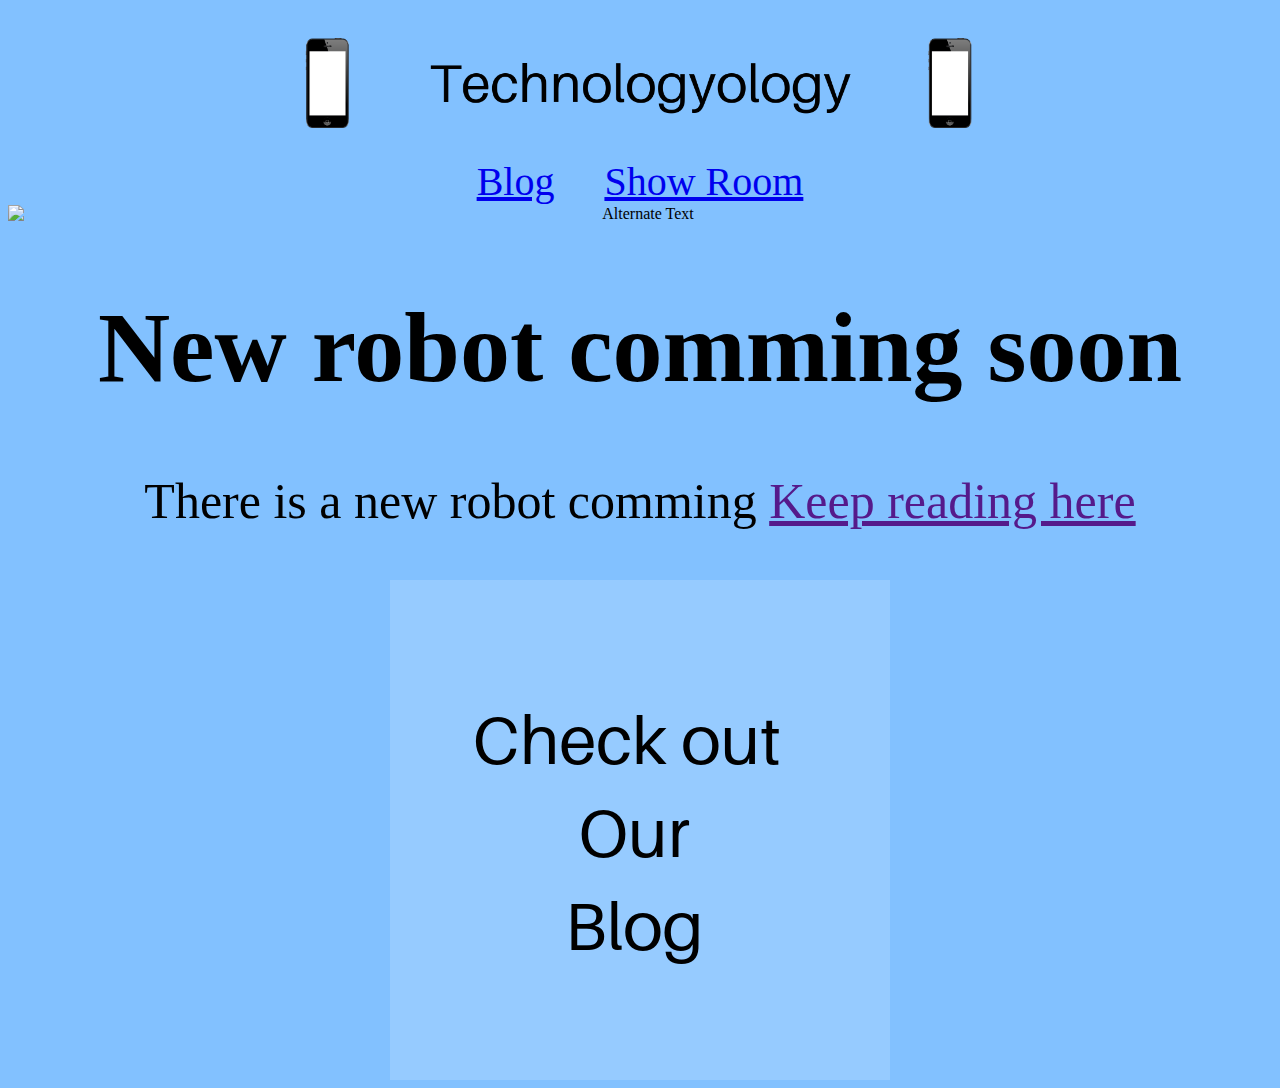
==== index.html @ 433c4ae5 "Update index.html" ====
﻿<!DOCTYPE html>

<html>
<head>
    <link rel="stylesheet" type="text/css" href="Style.css"/>
    <meta name="viewport" content="width=device-width, initail-scale=1.0"/>
    <title>Technolgyolgy</title>
</head>
<body>

    <div class="container">
        <img src="TechBanner.png" alt="Banner" width="auto" height="150px" style="display: block; margin-left: auto; margin-right: auto" />
        <div class="nav">
            <a href="Blog.html">Blog</a>
            &nbsp;
            &nbsp;
            <a href="ShowRoom.html">Show Room</a>
        </div>
        <div>
            <img src="https://noahwh01.github.io/BlogsRuS/TechnologyologyBlog.html" alt="Alternate Text" style="display: block; margin-left: auto; margin-right: auto" />

            <article style="text-align: center;">
                <h1 style="font-size: 100px;">New robot comming soon</h1>
                <p style="font-size: 50px;">There is a new robot comming <a href="">Keep reading here</a></p>
            </article>
            <a href="https://noahwh01.github.io/BlogsRuS/TechnologyologyBlog.html">
                <img src="CheckBlog.png" alt="HTML tutorial" style="display: block; margin-left: auto; margin-right: auto">
            </a>

        </div>


    </div>

</body>
</html>
---- Style.css ----
﻿body {
    background-color: #82C1FF;
}
@media {
    .container {
        width: auto;
        text-align: center;
    }
}       
  

    


.nav {
    text-align: center;
    font-size: 40px;
}
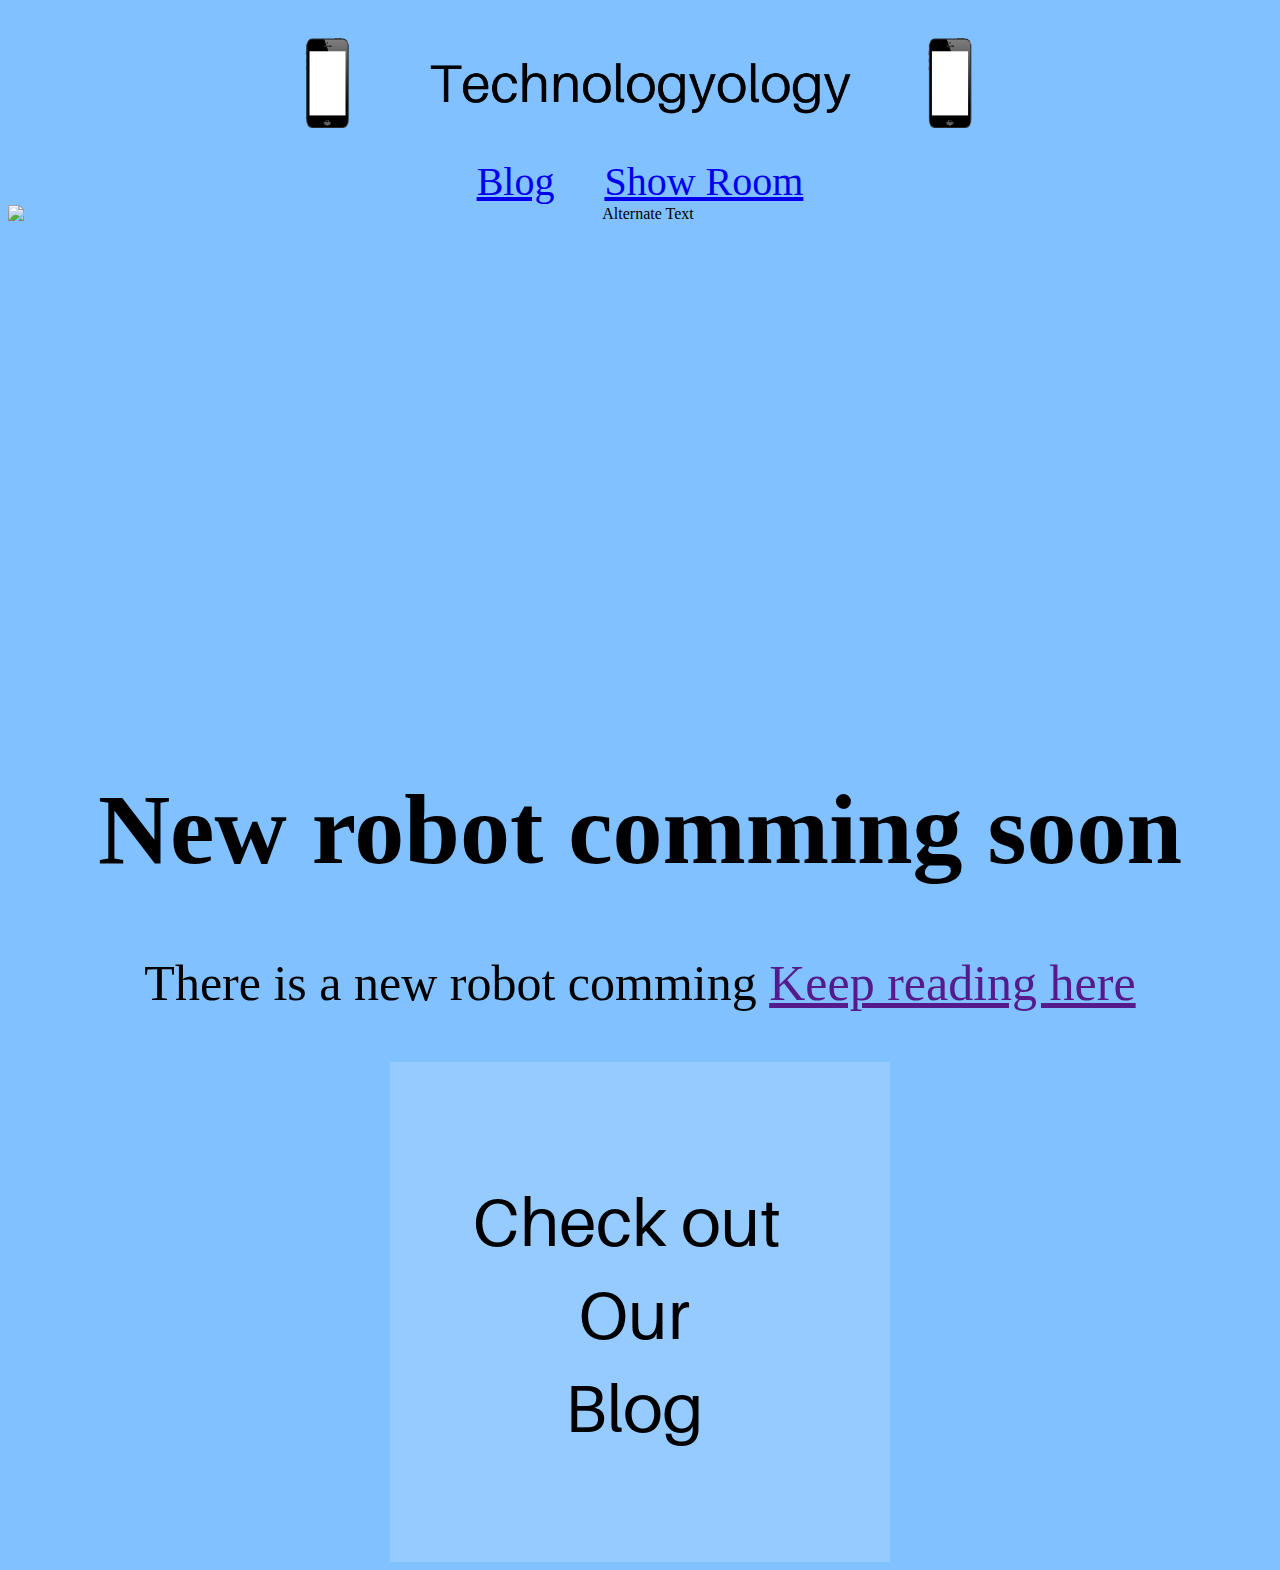
==== commit 9952871b: "upadte" ====
--- a/index.html
+++ b/index.html
@@ -11,13 +11,13 @@
     <div class="container">
         <img src="TechBanner.png" alt="Banner" width="auto" height="150px" style="display: block; margin-left: auto; margin-right: auto" />
         <div class="nav">
-            <a href="Blog.html">Blog</a>
+            <a href="https://noahwh01.github.io/BlogsRuS/TechnologyologyBlog.html">Blog</a>
             &nbsp;
             &nbsp;
             <a href="ShowRoom.html">Show Room</a>
         </div>
         <div>
-            <img src="https://noahwh01.github.io/BlogsRuS/TechnologyologyBlog.html" alt="Alternate Text" style="display: block; margin-left: auto; margin-right: auto" />
+            <img src="Tedy.png" alt="Alternate Text" width="auto" height="500px" style="display: block; margin-left: auto; margin-right: auto" />
 
             <article style="text-align: center;">
                 <h1 style="font-size: 100px;">New robot comming soon</h1>
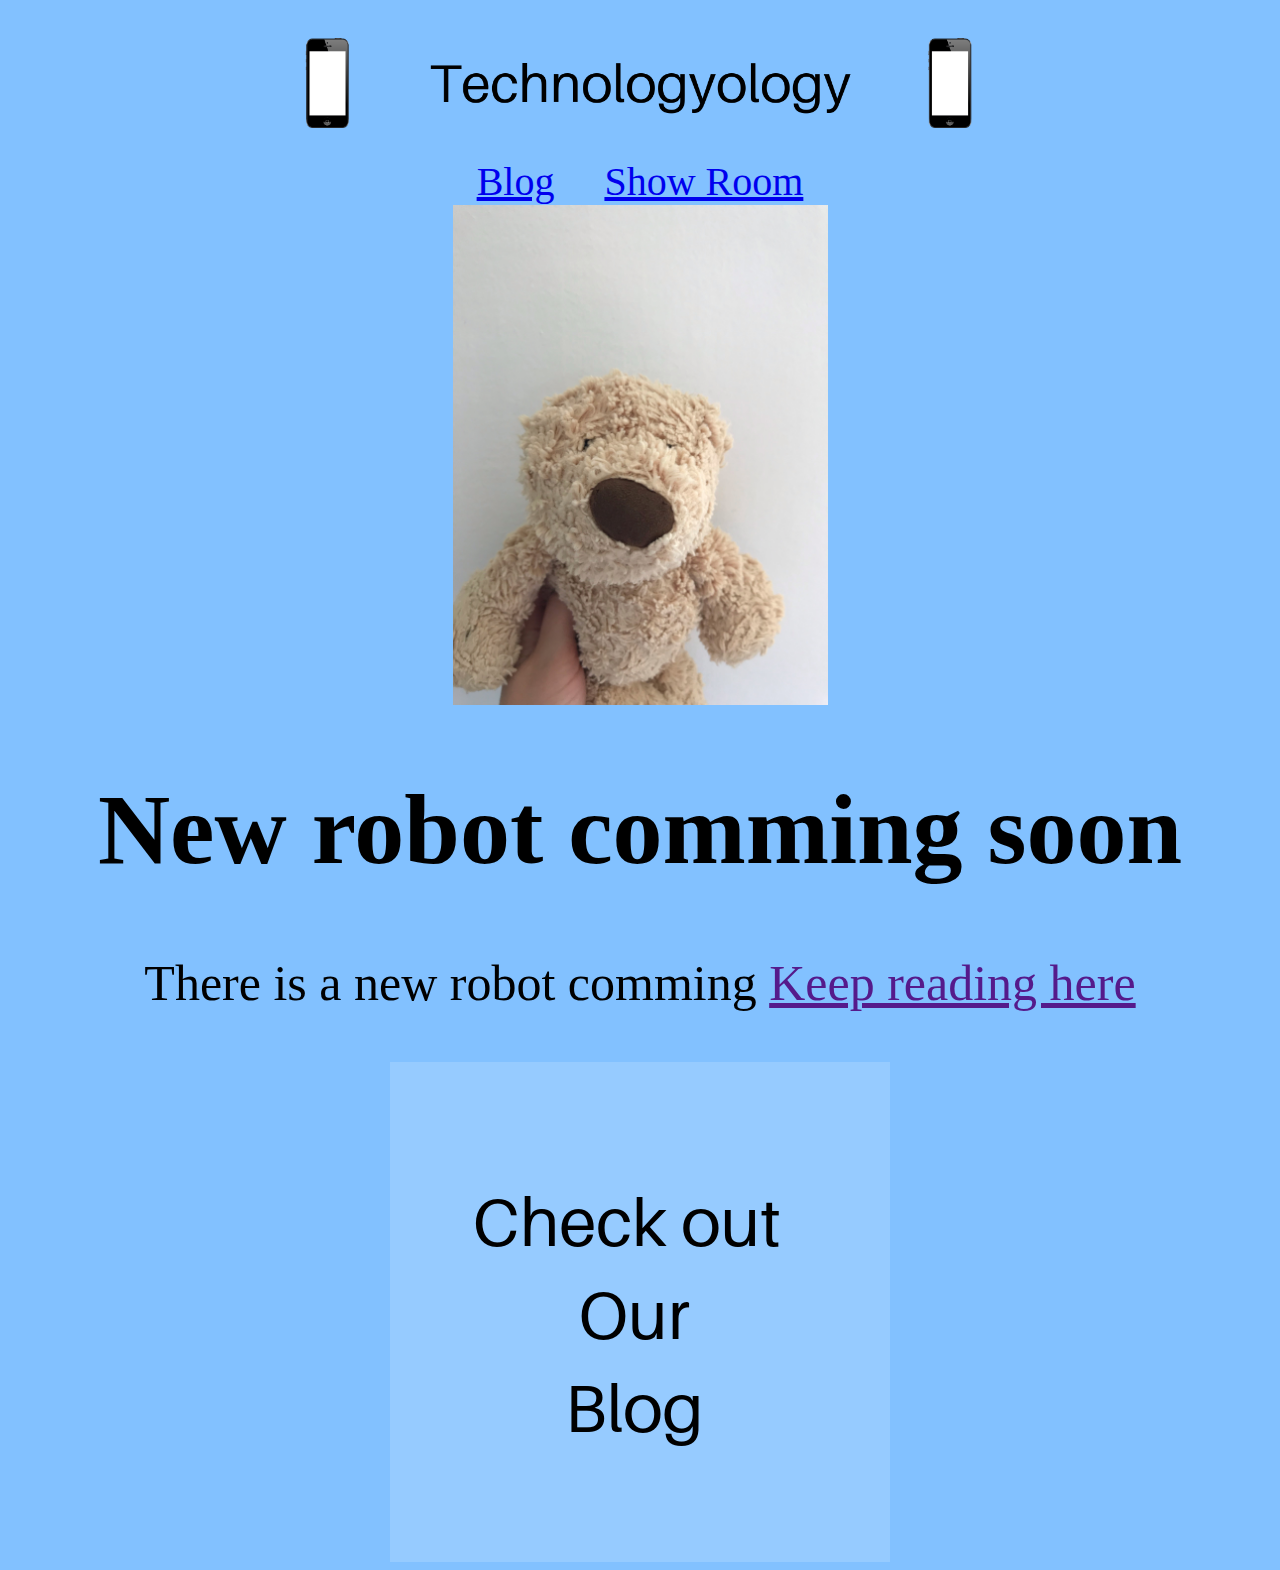
==== commit 84bf01cb: "updae" ====
--- a/index.html
+++ b/index.html
@@ -17,7 +17,7 @@
             <a href="ShowRoom.html">Show Room</a>
         </div>
         <div>
-            <img src="Tedy.png" alt="Alternate Text" width="auto" height="500px" style="display: block; margin-left: auto; margin-right: auto" />
+            <img src="TEDY.PNG" alt="Alternate Text" width="auto" height="500px" style="display: block; margin-left: auto; margin-right: auto" />
 
             <article style="text-align: center;">
                 <h1 style="font-size: 100px;">New robot comming soon</h1>
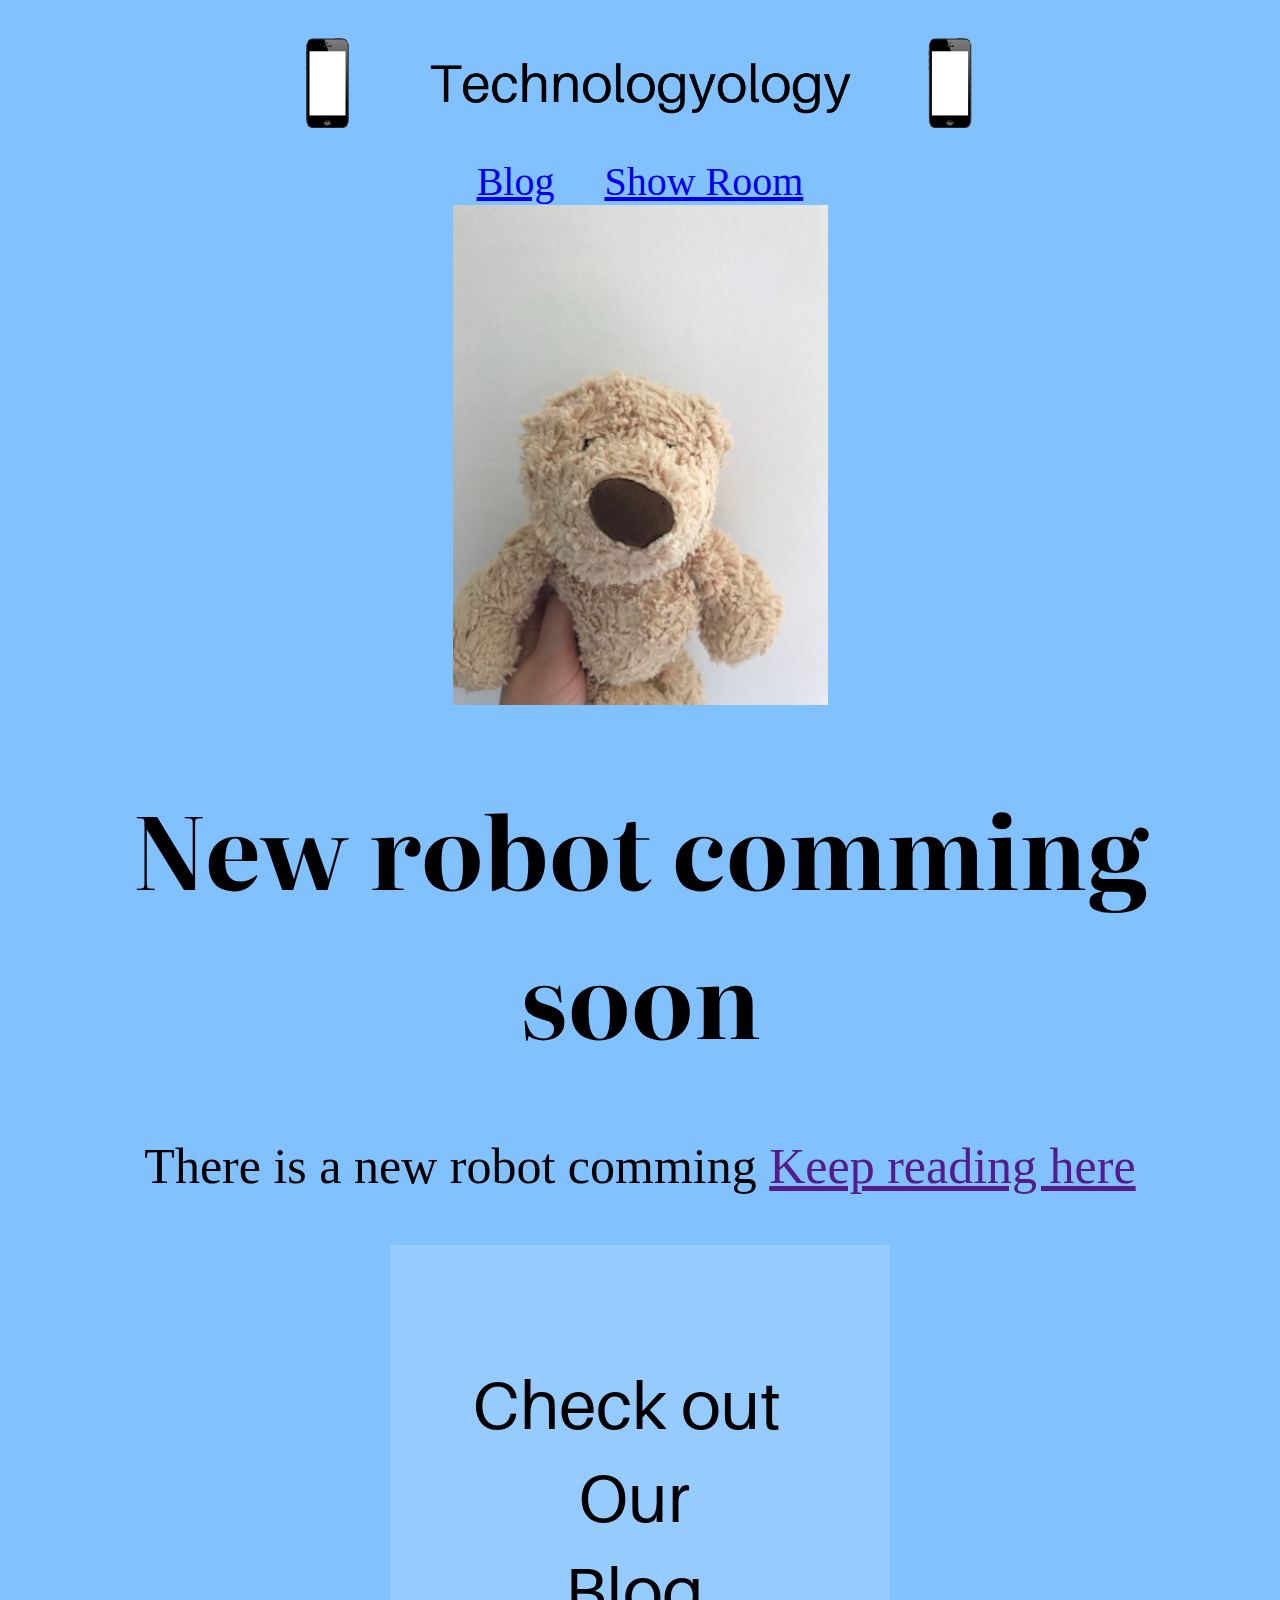
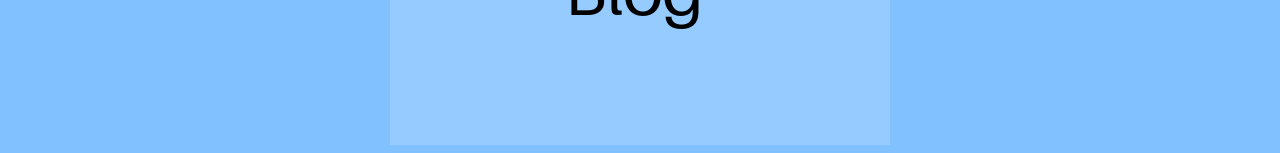
==== commit bb77672d: "Update index.html" ====
--- a/index.html
+++ b/index.html
@@ -3,6 +3,7 @@
 <html>
 <head>
     <link rel="stylesheet" type="text/css" href="Style.css"/>
+    <link href="https://fonts.googleapis.com/css?family=Lato|Literata&display=swap" rel="stylesheet">
     <meta name="viewport" content="width=device-width, initail-scale=1.0"/>
     <title>Technolgyolgy</title>
 </head>
@@ -20,8 +21,8 @@
             <img src="TEDY.PNG" alt="Alternate Text" width="auto" height="500px" style="display: block; margin-left: auto; margin-right: auto" />
 
             <article style="text-align: center;">
-                <h1 style="font-size: 100px;">New robot comming soon</h1>
-                <p style="font-size: 50px;">There is a new robot comming <a href="">Keep reading here</a></p>
+                <h1 style="font-size: 100px; font-family: 'Literata', serif;">New robot comming soon</h1>
+                <p style="font-size: 50px;" font-family: 'Lato', sans-serif;>There is a new robot comming <a href="">Keep reading here</a></p>
             </article>
             <a href="https://noahwh01.github.io/BlogsRuS/TechnologyologyBlog.html">
                 <img src="CheckBlog.png" alt="HTML tutorial" style="display: block; margin-left: auto; margin-right: auto">
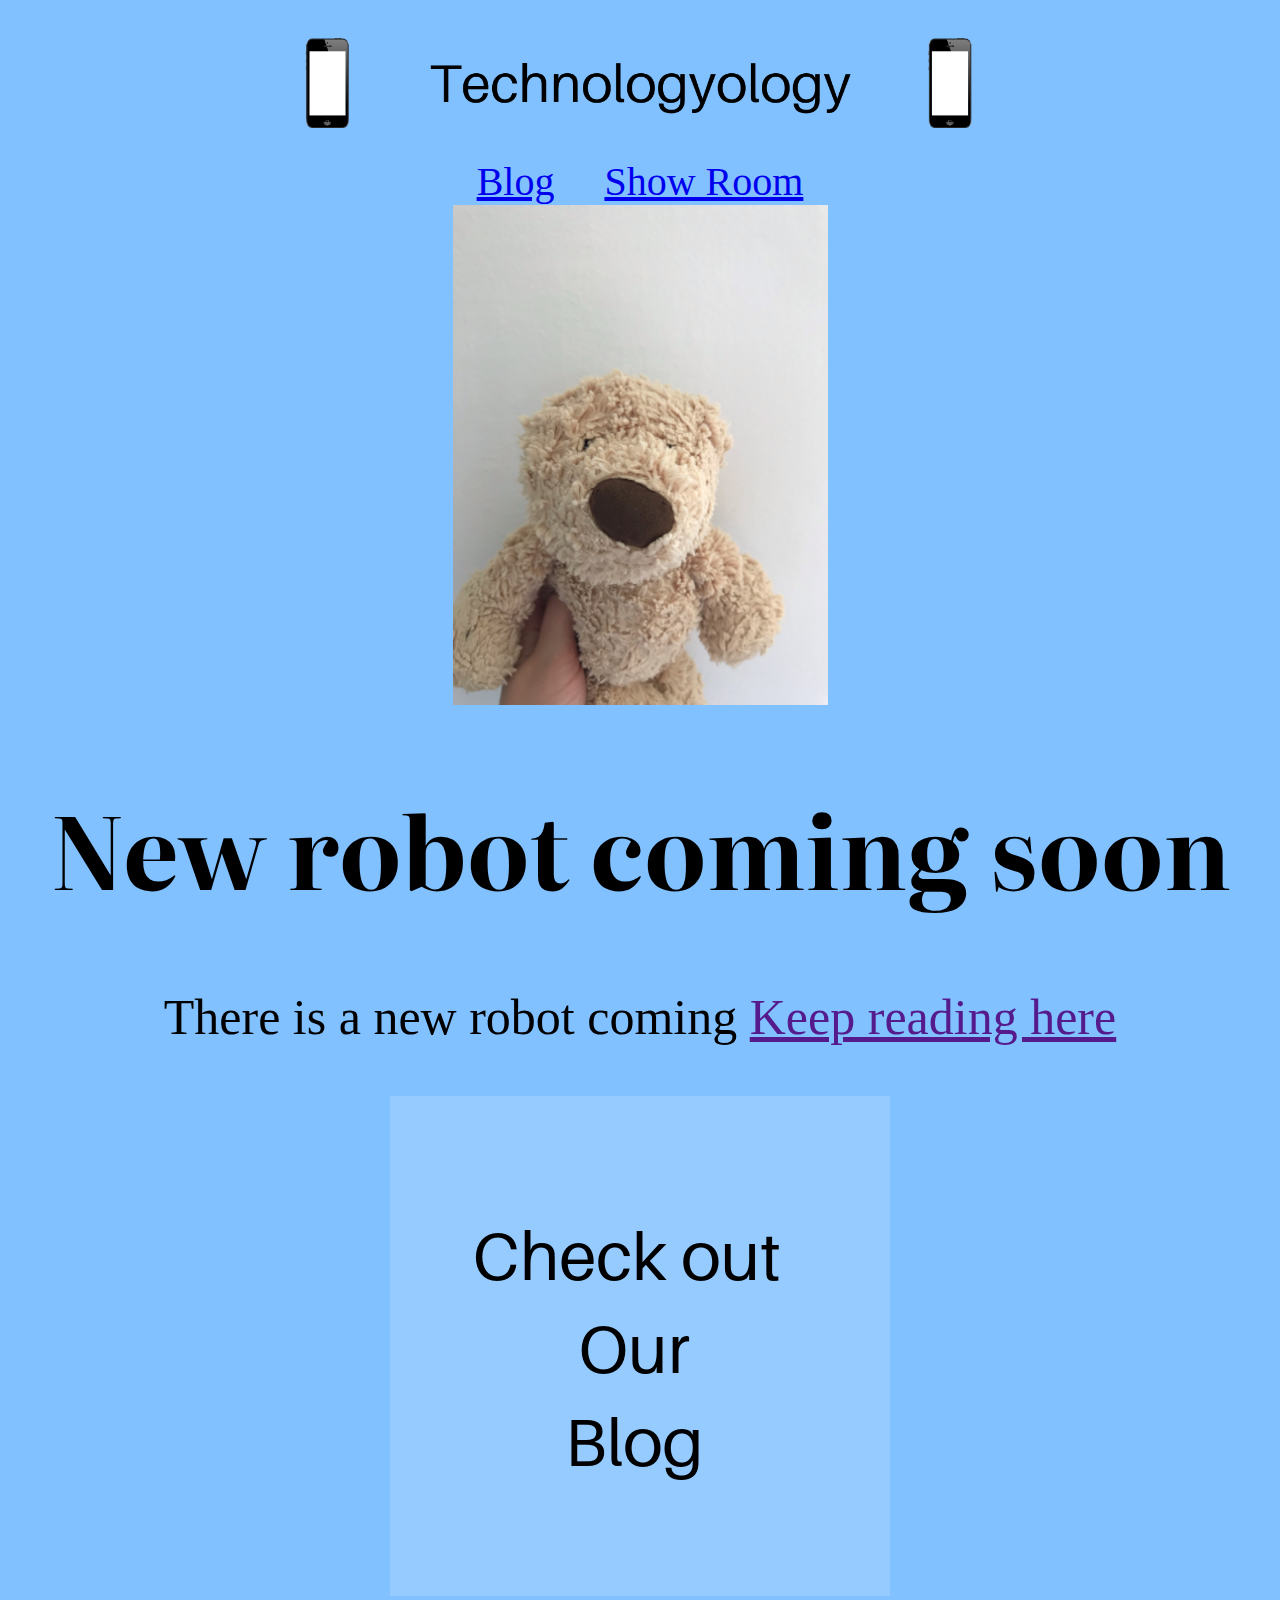
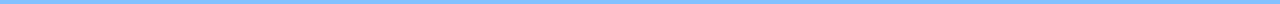
==== commit 16407a85: "Update index.html" ====
--- a/index.html
+++ b/index.html
@@ -21,8 +21,8 @@
             <img src="TEDY.PNG" alt="Alternate Text" width="auto" height="500px" style="display: block; margin-left: auto; margin-right: auto" />
 
             <article style="text-align: center;">
-                <h1 style="font-size: 100px; font-family: 'Literata', serif;">New robot comming soon</h1>
-                <p style="font-size: 50px;" font-family: 'Lato', sans-serif;>There is a new robot comming <a href="">Keep reading here</a></p>
+                <h1 style="font-size: 100px; font-family: 'Literata', serif;">New robot coming soon</h1>
+                <p style="font-size: 50px;" font-family: 'Lato', sans-serif;>There is a new robot coming <a href="">Keep reading here</a></p>
             </article>
             <a href="https://noahwh01.github.io/BlogsRuS/TechnologyologyBlog.html">
                 <img src="CheckBlog.png" alt="HTML tutorial" style="display: block; margin-left: auto; margin-right: auto">
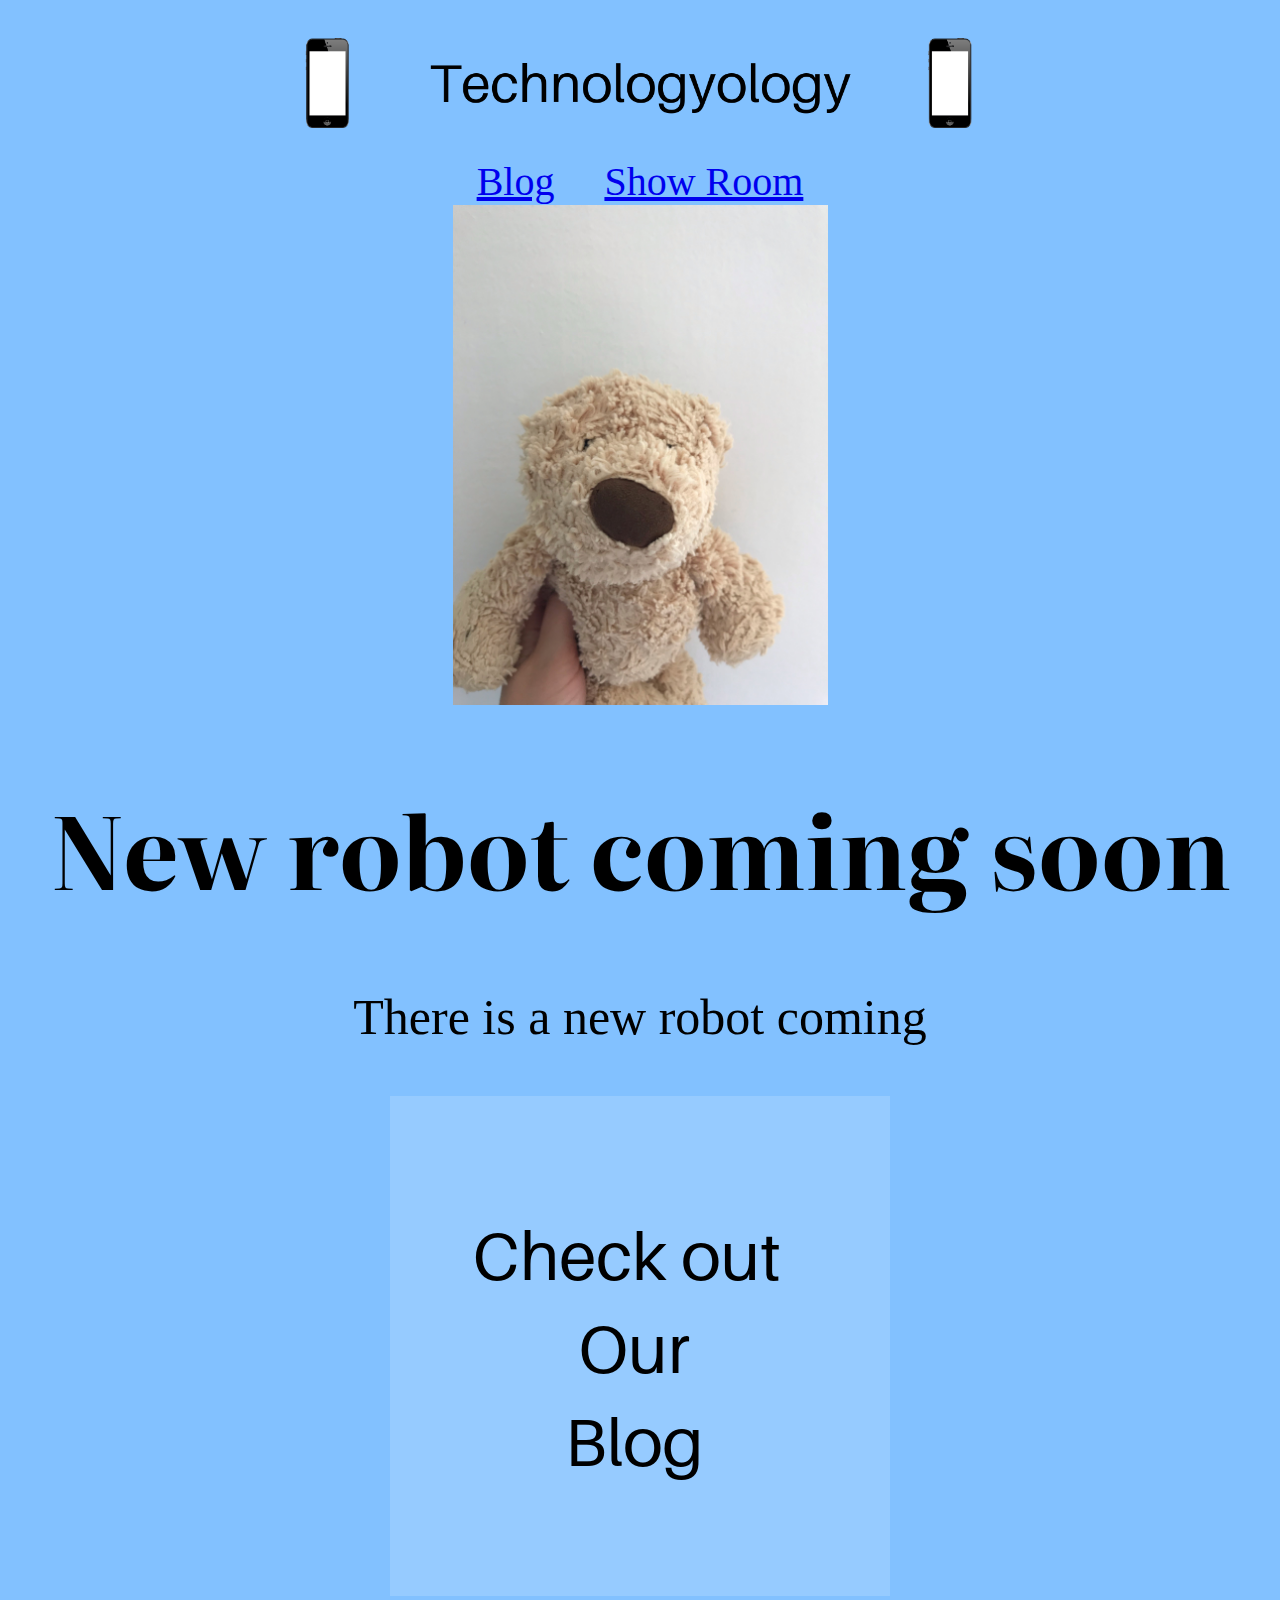
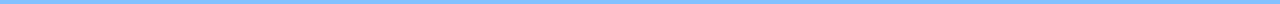
==== commit 662550e9: "Update index.html" ====
--- a/index.html
+++ b/index.html
@@ -22,7 +22,7 @@
 
             <article style="text-align: center;">
                 <h1 style="font-size: 100px; font-family: 'Literata', serif;">New robot coming soon</h1>
-                <p style="font-size: 50px;" font-family: 'Lato', sans-serif;>There is a new robot coming <a href="">Keep reading here</a></p>
+                <p style="font-size: 50px;" font-family: 'Lato', sans-serif;>There is a new robot coming</p>
             </article>
             <a href="https://noahwh01.github.io/BlogsRuS/TechnologyologyBlog.html">
                 <img src="CheckBlog.png" alt="HTML tutorial" style="display: block; margin-left: auto; margin-right: auto">
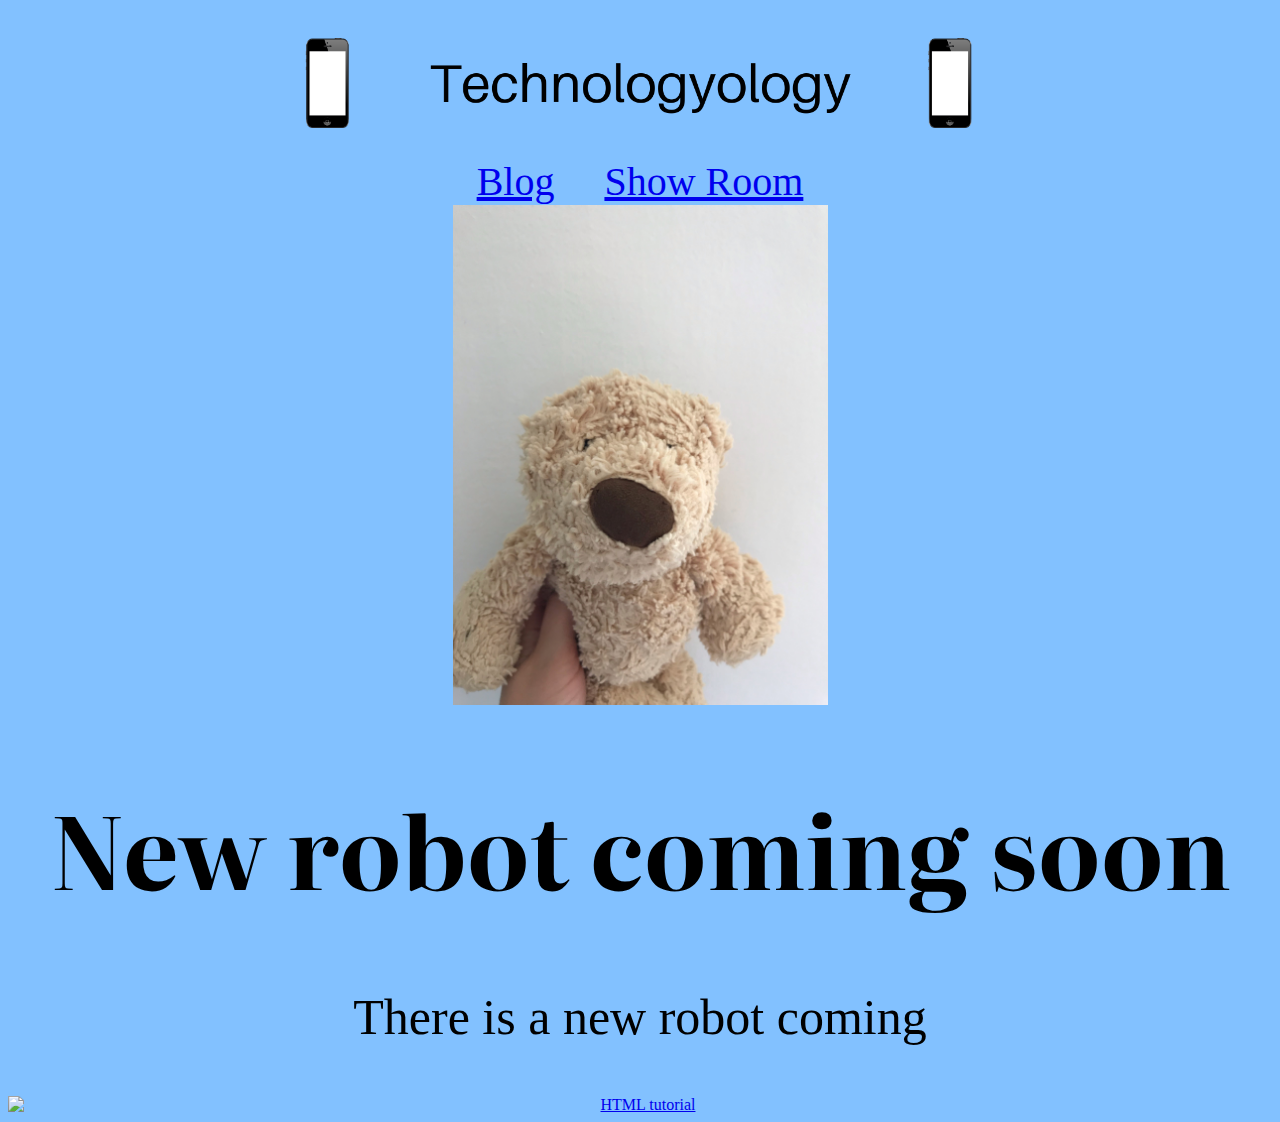
==== commit c39b3c1e: "Update index.html" ====
--- a/index.html
+++ b/index.html
@@ -25,7 +25,7 @@
                 <p style="font-size: 50px;" font-family: 'Lato', sans-serif;>There is a new robot coming</p>
             </article>
             <a href="https://noahwh01.github.io/BlogsRuS/TechnologyologyBlog.html">
-                <img src="CheckBlog.png" alt="HTML tutorial" style="display: block; margin-left: auto; margin-right: auto">
+                <img src="Check out Our Blog.png" alt="HTML tutorial" style="display: block; margin-left: auto; margin-right: auto">
             </a>
 
         </div>
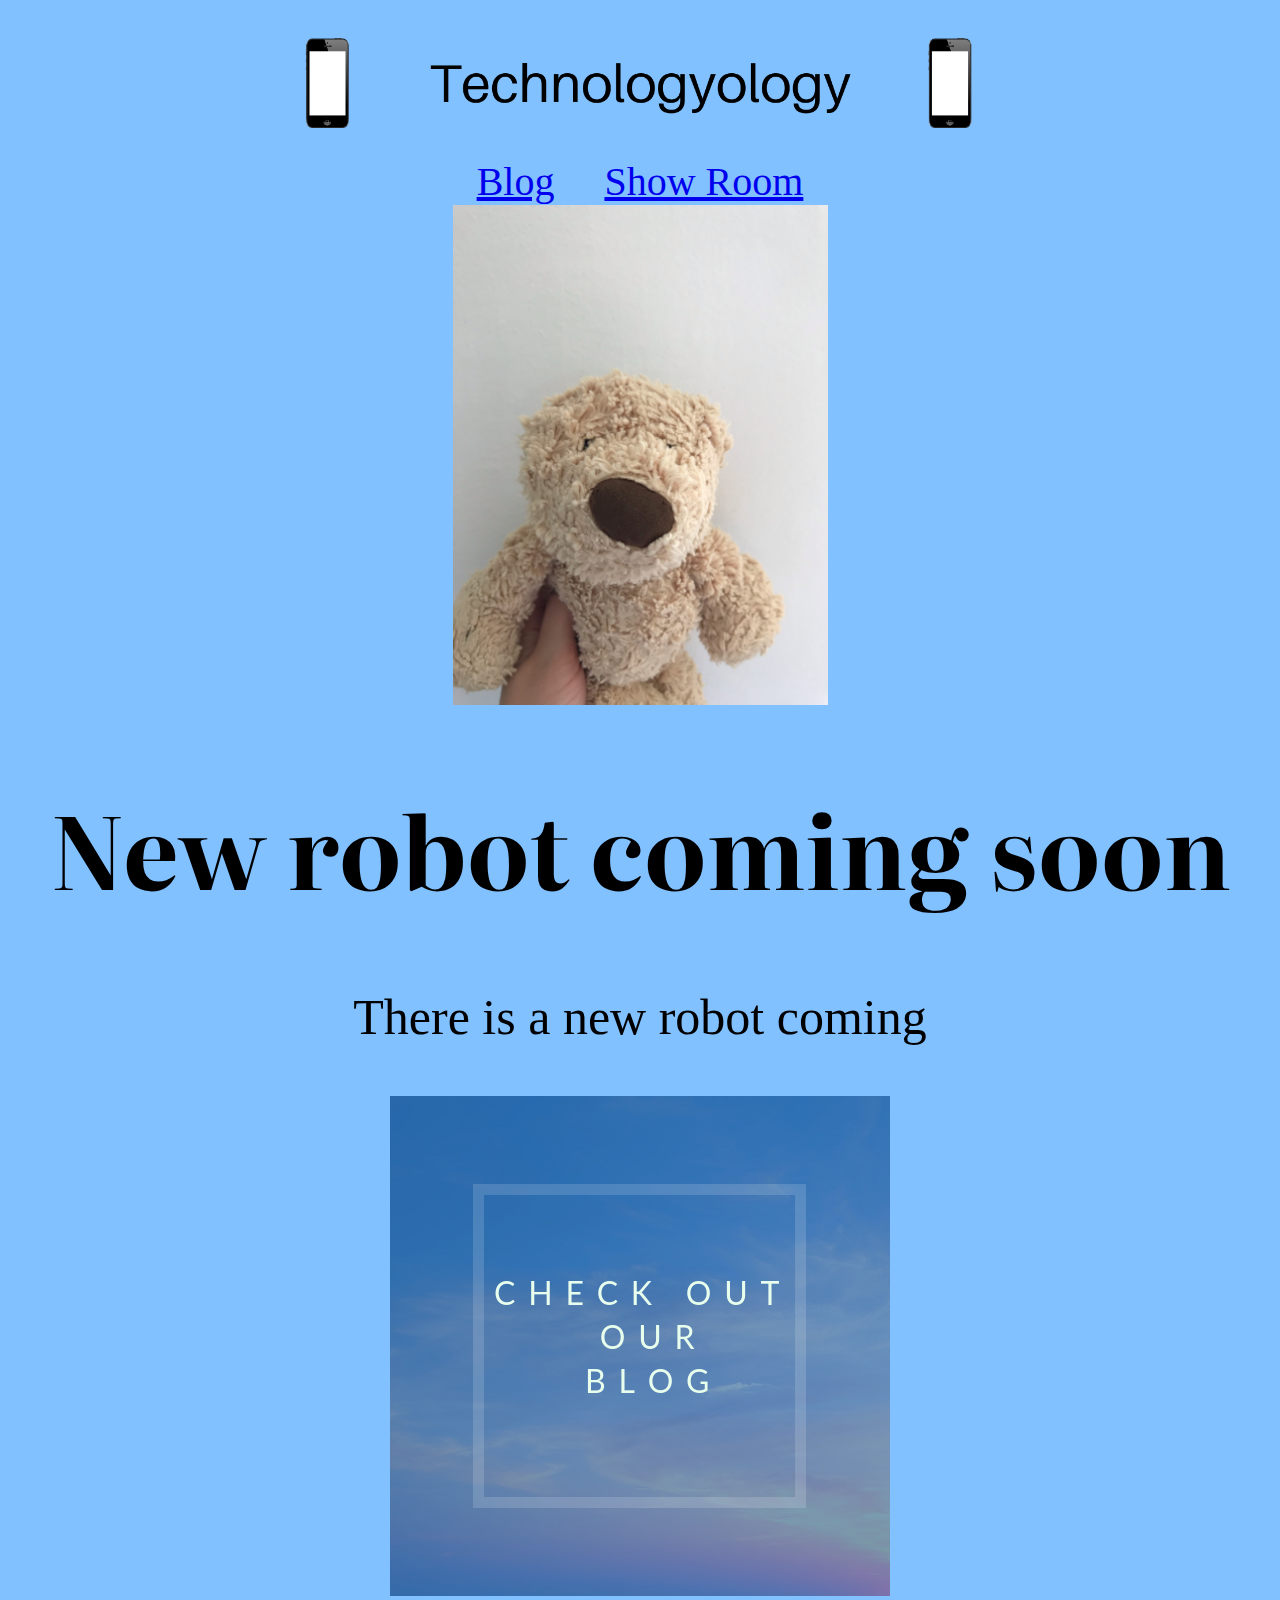
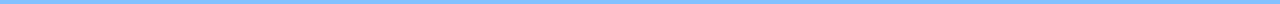
==== commit 49662ff8: "Update index.html" ====
--- a/index.html
+++ b/index.html
@@ -25,7 +25,7 @@
                 <p style="font-size: 50px;" font-family: 'Lato', sans-serif;>There is a new robot coming</p>
             </article>
             <a href="https://noahwh01.github.io/BlogsRuS/TechnologyologyBlog.html">
-                <img src="Check out Our Blog.png" alt="HTML tutorial" style="display: block; margin-left: auto; margin-right: auto">
+                <img src="CheckBlog.png" alt="HTML tutorial" style="display: block; margin-left: auto; margin-right: auto">
             </a>
 
         </div>
